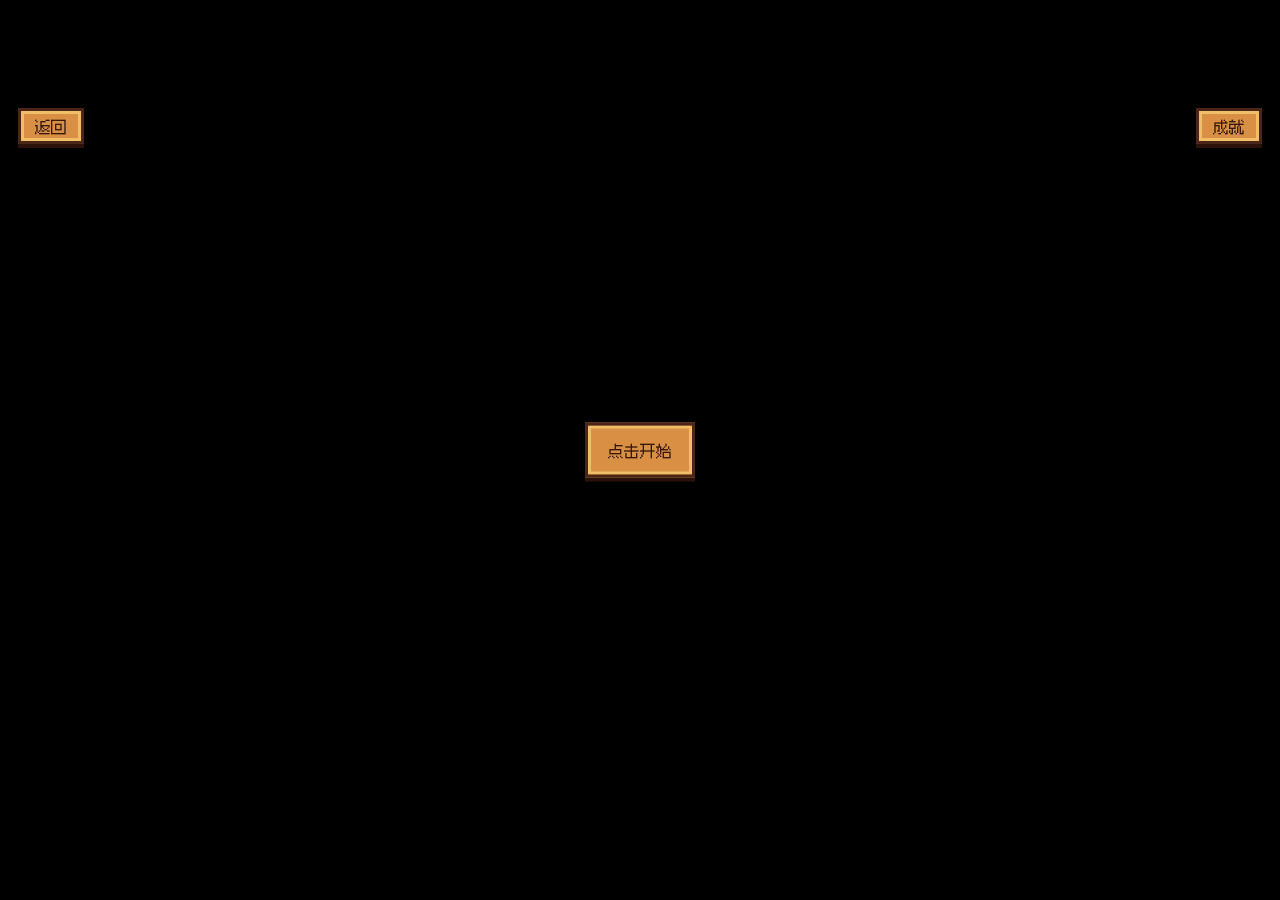
==== autumn_visual_novel_demo.html @ 4d36f441 "Publish birthday letter game" ====
<!doctype html>
<html lang="zh-CN">
<head>
  <meta charset="utf-8">
  <meta name="viewport" content="width=device-width, initial-scale=1">
  <title>秋日来信 · 第三幕</title>
  <style>
    @font-face {
      font-family: "Fusion Pixel";
      src: url("./assets/fonts/fusion-pixel-12px-proportional-zh_hans.woff2") format("woff2");
      font-display: swap;
    }

    * {
      box-sizing: border-box;
      user-select: none;
      -webkit-user-select: none;
      -webkit-tap-highlight-color: transparent;
    }

    body {
      margin: 0;
      min-height: 100vh;
      display: grid;
      place-items: center;
      background: #000;
      color: #ffe9b0;
      font-family: "Fusion Pixel", "Microsoft YaHei", Arial, sans-serif;
      overflow: hidden;
    }

    .stage {
      position: relative;
      width: min(100vw, 177.78vh);
      aspect-ratio: 16 / 9;
      overflow: hidden;
      background: #090603;
      image-rendering: pixelated;
      touch-action: manipulation;
    }

    .layer {
      position: absolute;
      inset: -2%;
      background-position: center;
      background-size: cover;
      image-rendering: pixelated;
      opacity: 0;
      transition: opacity 2600ms ease;
    }

    .black.clear ~ .layer {
      opacity: 1;
    }

    .bg {
      background-image: url("./assets/autumn-vn/background-1-no-birds.png?v=2");
      animation: breathe 9s ease-in-out infinite;
    }

    .bg[data-background="forestDeep"] {
      background-image: url("./assets/autumn-vn/background-3.png?v=1");
    }

    .bg[data-background="river"] {
      background-image: url("./assets/autumn-vn/river.png?v=1");
    }

    .bg[data-background="squirrel"] {
      background-image: url("./assets/autumn-vn/background-2.png?v=1");
    }

    .bg[data-background="fish"] {
      background-image: url("./assets/autumn-vn/fish.png?v=1");
    }

    .bg[data-background="finalTree"] {
      background-image: url("./assets/autumn-vn/background-4.png?v=1");
    }

    .top-button {
      position: absolute;
      top: 18px;
      z-index: 8;
      min-height: 36px;
      padding: 0 14px;
      border: 3px solid #4b2517;
      background: #d99045;
      color: #35190f;
      box-shadow: inset 0 0 0 3px #f0bd68, 0 4px 0 #2a120b;
      font: inherit;
    }

    .back {
      left: 18px;
    }

    .achievements {
      right: 18px;
    }

    .achievement-panel {
      position: absolute;
      top: 66px;
      right: 18px;
      width: min(72vw, 310px);
      padding: 14px;
      border: 4px solid #3b1f13;
      background: rgba(93, 50, 28, 0.96);
      box-shadow: inset 0 0 0 4px #d5964c, 0 7px 0 #241008;
      z-index: 8;
    }

    .achievement-panel ul {
      list-style: none;
      margin: 0;
      padding: 0;
      display: grid;
      gap: 8px;
    }

    .achievement-panel li {
      display: flex;
      gap: 8px;
      align-items: center;
      color: #987f68;
    }

    .achievement-panel li.on {
      color: #ffe39b;
    }

    .star {
      color: #6b625b;
    }

    .on .star {
      color: #ffd34d;
      text-shadow: 0 0 6px #ffef9f;
    }

    .dialogue {
      position: absolute;
      left: 5%;
      right: 5%;
      bottom: 5%;
      min-height: 26%;
      padding: 22px 24px;
      border: 5px solid #3b1f13;
      background: rgba(93, 50, 28, 0.92);
      box-shadow: inset 0 0 0 4px #d5964c, 0 8px 0 #241008;
      opacity: 0;
      transform: translateY(28px);
      transition: opacity 520ms ease, transform 520ms ease;
      z-index: 5;
    }

    .dialogue.show {
      opacity: 1;
      transform: translateY(0);
    }

    .speaker {
      color: #ffe39b;
      margin-bottom: 12px;
    }

    .text {
      min-height: 64px;
      font-size: clamp(16px, 2.4vw, 24px);
      line-height: 1.75;
      color: #fff1c4;
    }

    .choices {
      display: grid;
      gap: 8px;
      margin-top: 12px;
    }

    .choice,
    .start {
      border: 3px solid #4b2517;
      background: #d99045;
      color: #35190f;
      box-shadow: inset 0 0 0 3px #f0bd68, 0 4px 0 #2a120b;
      font: inherit;
    }

    .choice {
      padding: 10px 12px;
      text-align: left;
    }

    .start {
      position: absolute;
      left: 50%;
      top: 50%;
      transform: translate(-50%, -50%);
      padding: 14px 20px;
      z-index: 8;
    }

    .toast {
      position: absolute;
      top: 24px;
      left: 50%;
      transform: translateX(-50%) translateY(-20px);
      padding: 10px 16px;
      border: 3px solid #4b2517;
      background: #f0bd68;
      color: #3b1f13;
      opacity: 0;
      transition: opacity 260ms ease, transform 260ms ease;
      z-index: 7;
    }

    .toast.show {
      opacity: 1;
      transform: translateX(-50%) translateY(0);
    }

    .reward-leaf {
      position: absolute;
      left: 58%;
      top: -10%;
      width: 12px;
      height: 8px;
      background: #c86a2e;
      box-shadow: 3px 2px 0 #9b4222, 6px 4px 0 #e18a42, 10px 5px 0 #6f2c19;
      transform: rotate(-24deg);
      z-index: 6;
      image-rendering: pixelated;
    }

    .reward-leaf.drop {
      animation: rewardDrop 4.2s ease-in-out forwards;
    }

    .reward-leaf.claimed {
      filter: drop-shadow(0 0 10px #ffe694);
      animation: claimed 700ms ease infinite alternate;
    }

    .black {
      position: absolute;
      inset: 0;
      background: #000;
      z-index: 4;
      opacity: 1;
      transition: opacity 2600ms ease;
      pointer-events: none;
    }

    .black.clear {
      opacity: 0;
    }

    @keyframes breathe {
      0%, 100% { filter: brightness(1); }
      50% { filter: brightness(1.06); }
    }

    @keyframes rewardDrop {
      to { top: 62%; transform: rotate(18deg); }
    }

    @keyframes claimed {
      to { transform: translateY(-8px) rotate(18deg); }
    }
  </style>
</head>
<body>
  <main id="autumnVN" class="stage" data-background="opening">
    <audio id="windAudio" src="./assets/autumn-vn/wind-through-the-leaves.mp3" preload="auto"></audio>
    <button id="backButton" class="top-button back" type="button">返回</button>
    <button id="achievementButton" class="top-button achievements" type="button">成就</button>
    <aside id="achievementPanel" class="achievement-panel" hidden>
      <ul id="achievementList"></ul>
    </aside>
    <div id="black" class="black"></div>
    <div id="backgroundLayer" class="layer bg"></div>
    <button id="startGate" class="start" type="button" hidden>点击开始</button>
    <section id="dialogueBox" class="dialogue" hidden>
      <div id="speakerName" class="speaker"></div>
      <div id="dialogueText" class="text"></div>
      <div id="choices" class="choices"></div>
    </section>
    <div id="rewardLeaf" class="reward-leaf" hidden></div>
    <div id="toast" class="toast"></div>
  </main>

  <script type="module">
    import { AutumnVisualNovelScene } from "./autumn-vn-scene.js?v=2";

    new AutumnVisualNovelScene(document.querySelector("#autumnVN")).start();
  </script>
</body>
</html>
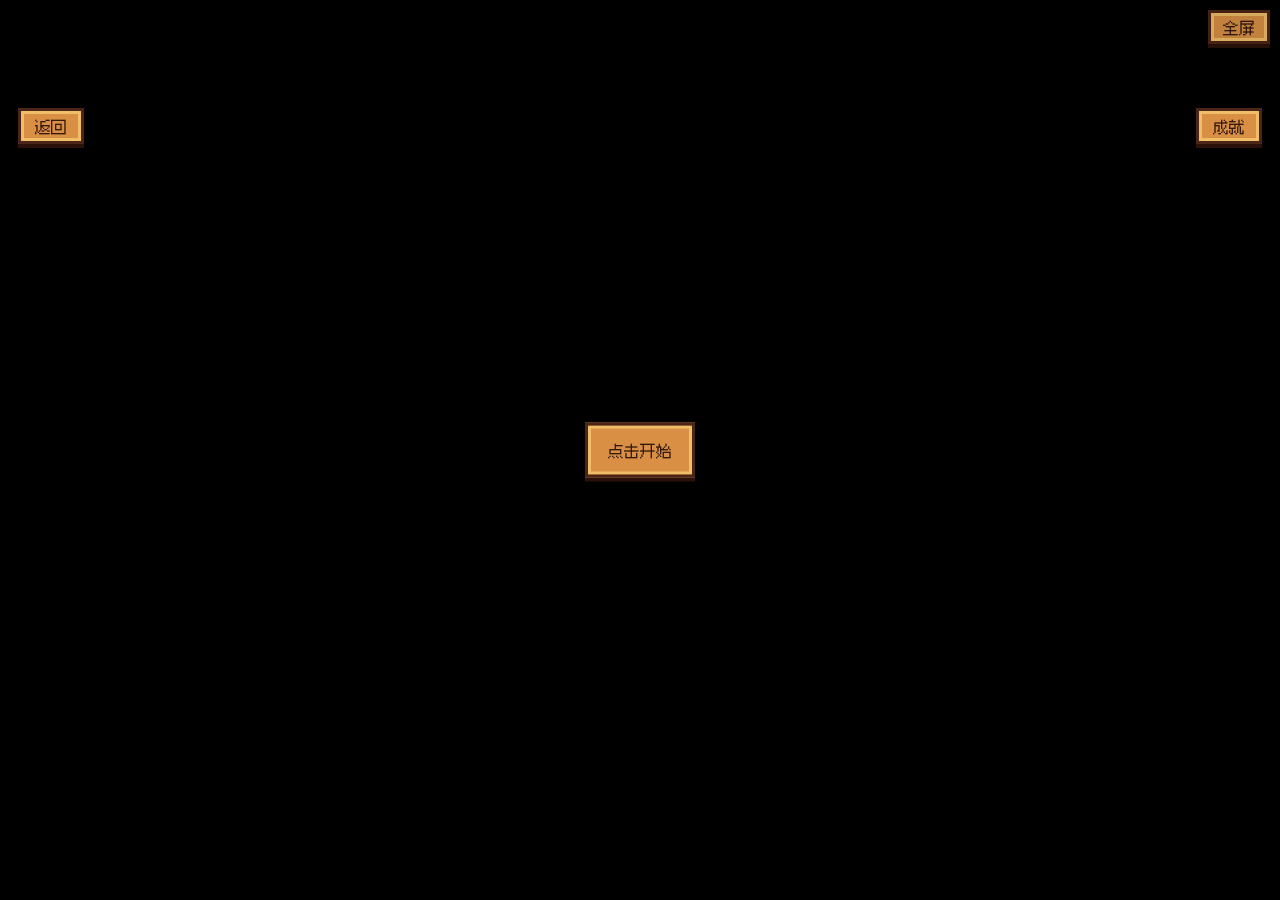
==== commit 8d0fa5eb: "Improve phone fullscreen landscape layout" ====
--- a/autumn_visual_novel_demo.html
+++ b/autumn_visual_novel_demo.html
@@ -1,9 +1,11 @@
 <!doctype html>
-<html lang="zh-CN">
+<html lang="zh-CN" class="force-landscape">
 <head>
   <meta charset="utf-8">
-  <meta name="viewport" content="width=device-width, initial-scale=1">
+  <meta name="viewport" content="width=device-width, initial-scale=1, viewport-fit=cover">
   <title>秋日来信 · 第三幕</title>
+  <link rel="stylesheet" href="./mobile-landscape.css">
+  <script src="./mobile-fullscreen.js" defer></script>
   <style>
     @font-face {
       font-family: "Fusion Pixel";
--- a/mobile-landscape.css
+++ b/mobile-landscape.css
@@ -0,0 +1,45 @@
+html.force-landscape,
+html.force-landscape body {
+  width: 100%;
+  height: 100%;
+  overflow: hidden;
+}
+
+html.force-landscape body {
+  min-height: 100dvh !important;
+}
+
+.fullscreen-button {
+  position: fixed;
+  right: max(10px, env(safe-area-inset-right));
+  top: max(10px, env(safe-area-inset-top));
+  z-index: 50;
+  min-height: 34px;
+  padding: 0 12px;
+  border: 3px solid #4b2517;
+  background: #d99045;
+  color: #35190f;
+  box-shadow: inset 0 0 0 3px #f0bd68, 0 4px 0 #2a120b;
+  font: inherit;
+  opacity: 0.9;
+}
+
+html.is-fullscreen .fullscreen-button {
+  display: none;
+}
+
+@media (orientation: landscape) and (max-height: 720px) {
+  html.force-landscape .scene {
+    width: min(86vw, 720px) !important;
+    padding: 22px !important;
+  }
+
+  html.force-landscape #autumnVN {
+    width: min(100vw, 177.78dvh) !important;
+  }
+
+  html.force-landscape .album {
+    width: min(96vw, 1080px) !important;
+    min-height: min(92dvh, 720px) !important;
+  }
+}
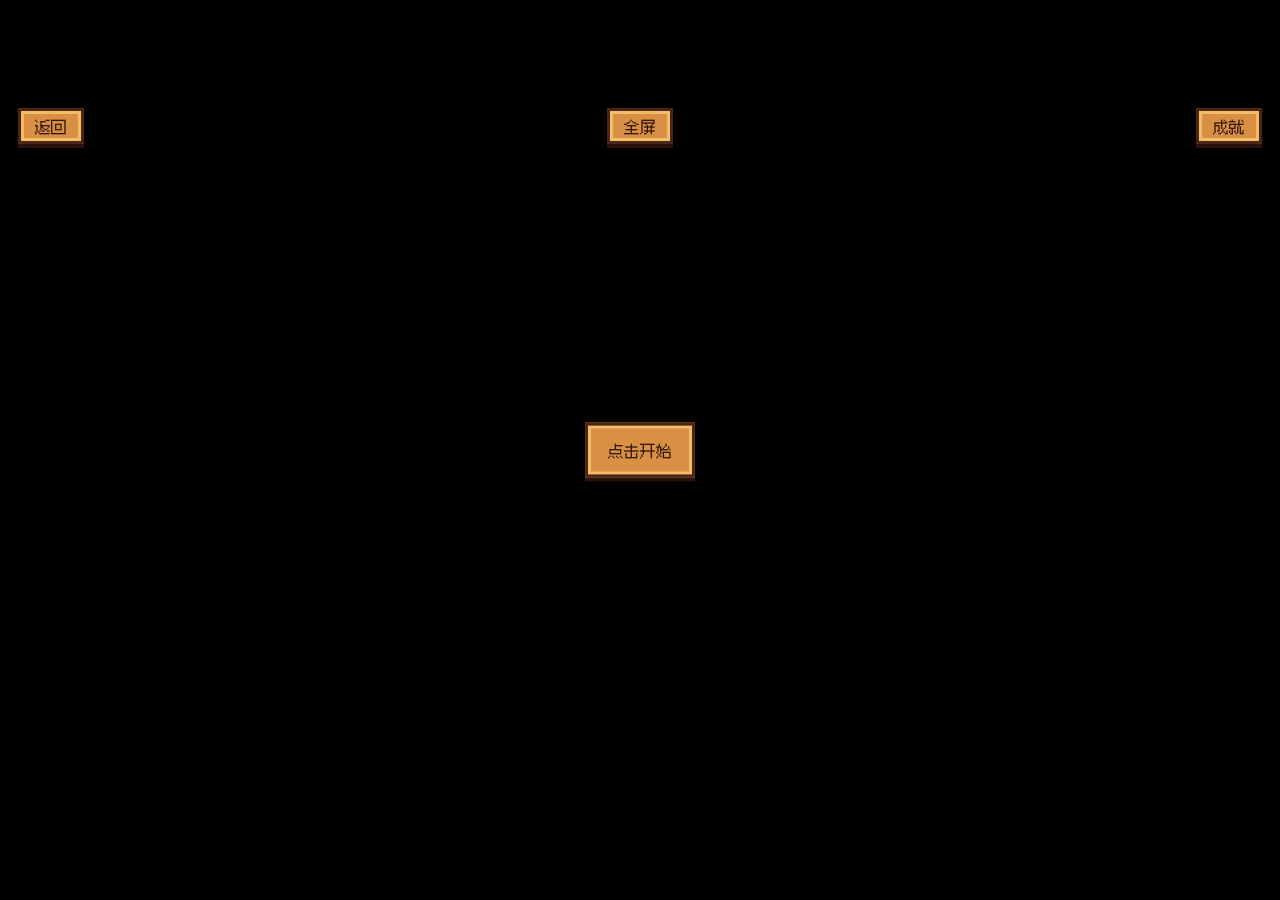
==== commit 9bdaf450: "Add visible fullscreen button and bust cache" ====
--- a/autumn_visual_novel_demo.html
+++ b/autumn_visual_novel_demo.html
@@ -5,7 +5,7 @@
   <meta name="viewport" content="width=device-width, initial-scale=1, viewport-fit=cover">
   <title>秋日来信 · 第三幕</title>
   <link rel="stylesheet" href="./mobile-landscape.css">
-  <script src="./mobile-fullscreen.js" defer></script>
+  <script src="./mobile-fullscreen.js?v=5" defer></script>
   <style>
     @font-face {
       font-family: "Fusion Pixel";
@@ -99,6 +99,11 @@
 
     .achievements {
       right: 18px;
+    }
+
+    .fullscreen {
+      left: 50%;
+      transform: translateX(-50%);
     }
 
     .achievement-panel {
@@ -176,8 +181,10 @@
 
     .choices {
       display: grid;
+      justify-items: start;
       gap: 8px;
       margin-top: 12px;
+      pointer-events: none;
     }
 
     .choice,
@@ -192,6 +199,9 @@
     .choice {
       padding: 10px 12px;
       text-align: left;
+      width: auto;
+      max-width: 100%;
+      pointer-events: auto;
     }
 
     .start {
@@ -276,6 +286,7 @@
   <main id="autumnVN" class="stage" data-background="opening">
     <audio id="windAudio" src="./assets/autumn-vn/wind-through-the-leaves.mp3" preload="auto"></audio>
     <button id="backButton" class="top-button back" type="button">返回</button>
+    <button id="fullscreenButton" class="top-button fullscreen" type="button" data-fullscreen-button>全屏</button>
     <button id="achievementButton" class="top-button achievements" type="button">成就</button>
     <aside id="achievementPanel" class="achievement-panel" hidden>
       <ul id="achievementList"></ul>
--- a/mobile-landscape.css
+++ b/mobile-landscape.css
@@ -28,6 +28,10 @@
   display: none;
 }
 
+html.is-fullscreen [data-fullscreen-button] {
+  display: none;
+}
+
 @media (orientation: landscape) and (max-height: 720px) {
   html.force-landscape .scene {
     width: min(86vw, 720px) !important;
